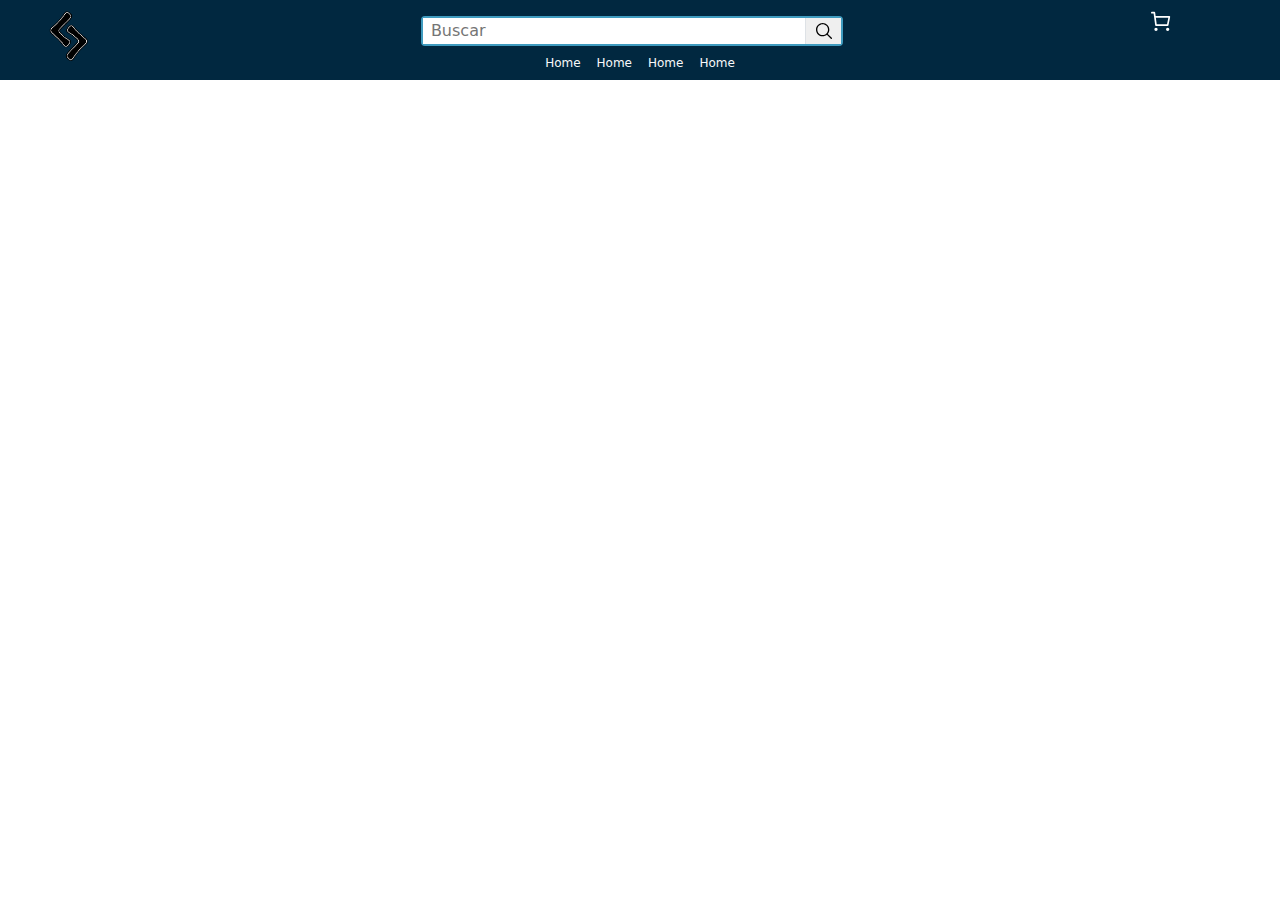
==== index.html @ 6904412f "ajustes" ====
<!DOCTYPE html>
<html lang="en">

<head>
    <meta charset="UTF-8">
    <meta name="viewport" content="width=device-width, initial-scale=1.0">

    <!-- JQuery -->

    <script src="https://code.jquery.com/jquery-3.7.1.min.js"
        integrity="sha256-/JqT3SQfawRcv/BIHPThkBvs0OEvtFFmqPF/lYI/Cxo=" crossorigin="anonymous"></script>

    <!-- bootstrap -->

    <link href="https://cdn.jsdelivr.net/npm/bootstrap@5.3.3/dist/css/bootstrap.min.css" rel="stylesheet"
        integrity="sha384-QWTKZyjpPEjISv5WaRU9OFeRpok6YctnYmDr5pNlyT2bRjXh0JMhjY6hW+ALEwIH" crossorigin="anonymous">

    <!-- css -->
    <link rel="icon" type="image/png" href="../assets/img/jera.webp">
    <link rel="stylesheet" href="../assets/css/style.css">
    <title>carrito</title>
</head>

<body class="container-fluid pt-2">

    <header class="d-flex justify-content-evenly px-2 pb-2">
        <div class="logo mx-2 col-md-1 d-none d-md-flex d-flex align-items-center justify-content-center">
            <a href="#" aria-label="logo de la pagina">
                <img src="../assets/img/jera.webp" width="40" height="auto" alt="jera">
            </a>
        </div>

        <div class="d-block d-md-none mt-2">
            <div>
                <button id="btn-slide" aria-label="Boton de menu">
                    <svg xmlns="http://www.w3.org/2000/svg" x="0px" y="0px" width="30" height="30" viewBox="0 0 50 50">
                        <path d="M 5 8 A 2.0002 2.0002 0 1 0 5 12 L 45 12 A 2.0002 2.0002 0 1 0 45 8 L 5 8 z M 5 23 A 2.0002 2.0002 0 1 0 5 27 L 45 27 A 2.0002 2.0002 0 1 0 45 23 L 5 23 z M 5 38 A 2.0002 2.0002 0 1 0 5 42 L 45 42 A 2.0002 2.0002 0 1 0 45 38 L 5 38 z"></path>
                        </svg>
                </button>

            </div>
        </div>

        <div class="input-container mt-2 d-flex col-7 d-block d-md-none">
            <input class="navbar border-end col-10 col-md-11 p-2" type="text" placeholder="Buscar">
            <button class="btn-search w-100 d-flex
            align-items-center justify-content-center" type="submit">
                <svg xmlns="http://www.w3.org/2000/svg" x="0px" y="0px" width="20" height="20"
                    viewBox="0 0 30 30">
                    <path
                        d="M 13 3 C 7.4889971 3 3 7.4889971 3 13 C 3 18.511003 7.4889971 23 13 23 C 15.396508 23 17.597385 22.148986 19.322266 20.736328 L 25.292969 26.707031 A 1.0001 1.0001 0 1 0 26.707031 25.292969 L 20.736328 19.322266 C 22.148986 17.597385 23 15.396508 23 13 C 23 7.4889971 18.511003 3 13 3 z M 13 5 C 17.430123 5 21 8.5698774 21 13 C 21 17.430123 17.430123 21 13 21 C 8.5698774 21 5 17.430123 5 13 C 5 8.5698774 8.5698774 5 13 5 z">
                    </path>
                </svg>
            </button>
        </div>

        <nav class="row w-100 mt-2 d-none d-md-block">
            <div class="p-2 d-flex justify-content-center">
                <div class="input-container d-flex col-md-5">
                    <input class="navbar border-end col-10 col-md-11 p-2" type="text" placeholder="Buscar">
                    <button class="btn-search w-100 d-flex
                    align-items-center justify-content-center" type="submit">
                        <svg xmlns="http://www.w3.org/2000/svg" x="0px" y="0px" width="20" height="20"
                            viewBox="0 0 30 30">
                            <path
                                d="M 13 3 C 7.4889971 3 3 7.4889971 3 13 C 3 18.511003 7.4889971 23 13 23 C 15.396508 23 17.597385 22.148986 19.322266 20.736328 L 25.292969 26.707031 A 1.0001 1.0001 0 1 0 26.707031 25.292969 L 20.736328 19.322266 C 22.148986 17.597385 23 15.396508 23 13 C 23 7.4889971 18.511003 3 13 3 z M 13 5 C 17.430123 5 21 8.5698774 21 13 C 21 17.430123 17.430123 21 13 21 C 8.5698774 21 5 17.430123 5 13 C 5 8.5698774 8.5698774 5 13 5 z">
                            </path>
                        </svg>
                    </button>
                </div>
            </div>
            <ul class="menu justify-content-center m-0">
                <li class="nav-item ms-3 text-light"><a class="nav-link" href="#">Home</a></li>
                <li class="nav-item ms-3 text-light"><a class="nav-link" href="#">Home</a></li>
                <li class="nav-item ms-3 text-light"><a class="nav-link" href="#">Home</a></li>
                <li class="nav-item ms-3 text-light"><a class="nav-link" href="#">Home</a></li>
            </ul>
        </nav>
        <div class="carro mx-3 mt-2 col-md-1">
            <a href="../carrito.html" aria-label="carro">
                <svg xmlns="http://www.w3.org/2000/svg" viewBox="0 0 24 24" fill="currentColor" font-size="20">
                    <g stroke-linecap="round" stroke-linejoin="round" stroke-width="2" stroke="currentColor">
                        <circle cx="6" cy="22" r="1" stroke="none"></circle>
                        <circle cx="20" cy="22" r="1" stroke="none"></circle>
                        <circle cx="6" cy="22" r="1" fill="none" stroke-miterlimit="10"></circle>
                        <circle cx="20" cy="22" r="1" fill="none" stroke-miterlimit="10"></circle>
                        <path fill="none" stroke-miterlimit="10" d="M4.8 7H22l-2 10H6L4 2H1"></path>
                    </g>
                </svg>
            </a>
        </div>

        <div class="slide" id="slide">
            <ul class="slide-menu">
                <li class="nav-item mt-3">
                    <a class="nav-link text-light" href="#">Home</a>
                </li>
                <li class="nav-item mt-3">
                    <a class="nav-link text-light" href="#">Home</a>
                </li>
                <li class="nav-item mt-3">
                    <a class="nav-link text-light" href="#">Home</a>
                </li>
                <li class="nav-item mt-3">
                    <a class="nav-link text-light" href="#">Home</a>
                </li>
            </ul>
        </div>

    </header>


    <main class="row p-4 justify-content-center">

    </main>





    <script src="https://cdn.jsdelivr.net/npm/bootstrap@5.3.3/dist/js/bootstrap.bundle.min.js"
        integrity="sha384-YvpcrYf0tY3lHB60NNkmXc5s9fDVZLESaAA55NDzOxhy9GkcIdslK1eN7N6jIeHz"
        crossorigin="anonymous"></script>

    <script src="../assets/js/script.js"></script>
</body>

</html>
---- assets/css/style.css ----
* {
    padding: 0;
    margin: 0;
    border: 0;
}

/* header */

body{
    margin-top: 60px;
}

header{
    background-color: #012840;
    position: absolute;
    top: 0;
    left: 0;
    right: 0;
    margin-bottom: 20px;
}


.menu {
    list-style: none;
    display: flex;
    font-size: 12px;
}


.input-container {
    border: 2px solid #3F9BBF;
    border-radius: 4px;
    height: 30px;

}

.btn-search:focus{
    outline: none;
}

.navbar:focus {
    outline: none;
}

.carro>a>svg {
    color: #fff;
    width: 20px;
    height: 20px;
}

#btn-slide{
    background: none;
    fill: #fff;
    cursor: pointer;
}

.slide{
    position: fixed;
    top: 46px;
    bottom: 0;
    left: -100%;
    width: 100%;
    background-color: #012840;
    transition: all .3s ease-in;
    z-index: 9999;
    /* transform: translateX(-100%); */
    opacity: 0;
    /* display: none; */
}

.slide-menu{
    list-style: none;
    font-size: 15px;
}
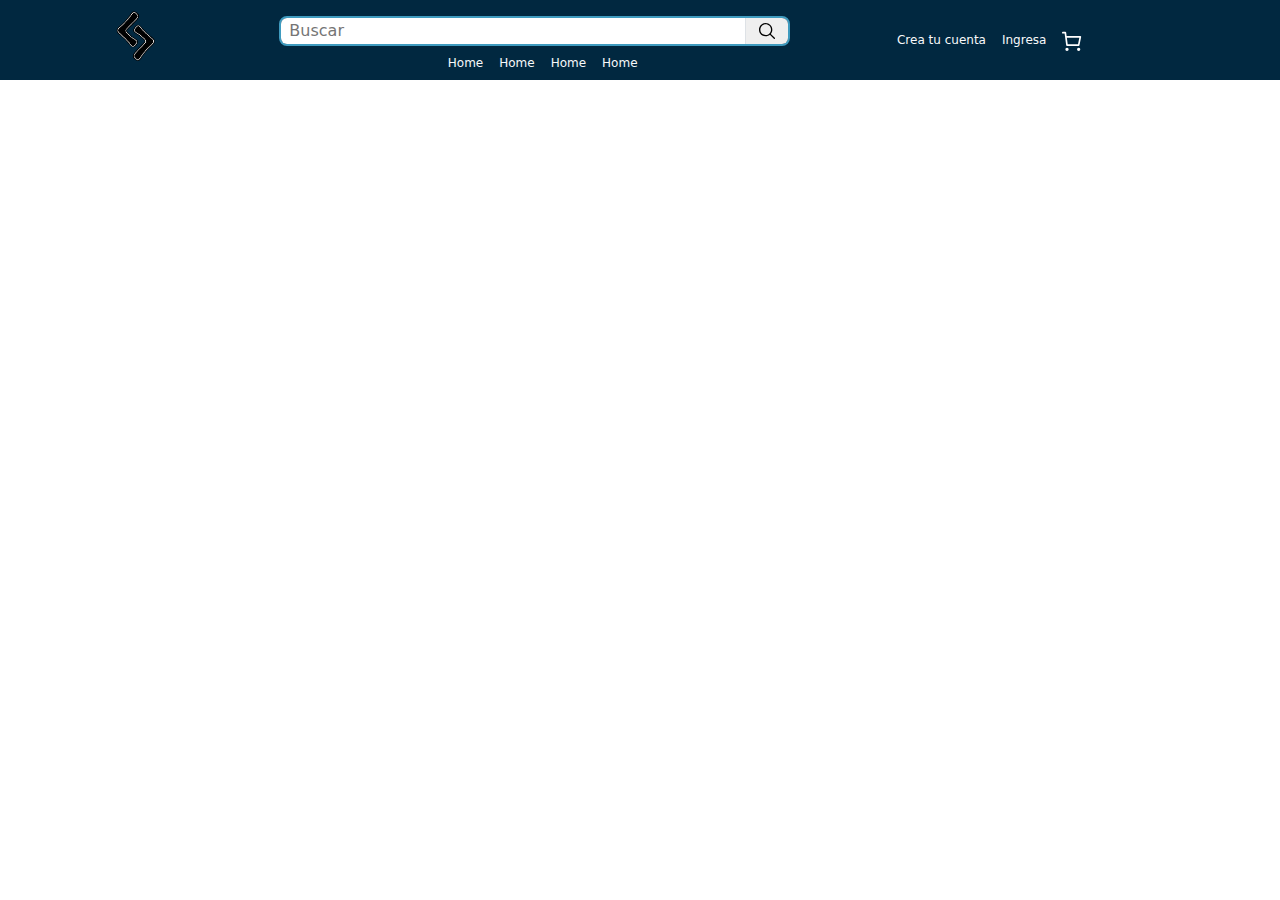
==== commit e4a14a55: "comienzo carrito" ====
--- a/index.html
+++ b/index.html
@@ -30,7 +30,7 @@
             </a>
         </div>
 
-        <div class="d-block d-md-none mt-2">
+        <div class="d-flex align-items-center d-md-none mx-2 mt-2">
             <div>
                 <button id="btn-slide" aria-label="Boton de menu">
                     <svg xmlns="http://www.w3.org/2000/svg" x="0px" y="0px" width="30" height="30" viewBox="0 0 50 50">
@@ -41,22 +41,9 @@
             </div>
         </div>
 
-        <div class="input-container mt-2 d-flex col-7 d-block d-md-none">
-            <input class="navbar border-end col-10 col-md-11 p-2" type="text" placeholder="Buscar">
-            <button class="btn-search w-100 d-flex
-            align-items-center justify-content-center" type="submit">
-                <svg xmlns="http://www.w3.org/2000/svg" x="0px" y="0px" width="20" height="20"
-                    viewBox="0 0 30 30">
-                    <path
-                        d="M 13 3 C 7.4889971 3 3 7.4889971 3 13 C 3 18.511003 7.4889971 23 13 23 C 15.396508 23 17.597385 22.148986 19.322266 20.736328 L 25.292969 26.707031 A 1.0001 1.0001 0 1 0 26.707031 25.292969 L 20.736328 19.322266 C 22.148986 17.597385 23 15.396508 23 13 C 23 7.4889971 18.511003 3 13 3 z M 13 5 C 17.430123 5 21 8.5698774 21 13 C 21 17.430123 17.430123 21 13 21 C 8.5698774 21 5 17.430123 5 13 C 5 8.5698774 8.5698774 5 13 5 z">
-                    </path>
-                </svg>
-            </button>
-        </div>
-
-        <nav class="row w-100 mt-2 d-none d-md-block">
-            <div class="p-2 d-flex justify-content-center">
-                <div class="input-container d-flex col-md-5">
+        <nav class="row mt-2 mx-2 col-8 col-md-5">
+            <div class="p-2 ">
+                <div class="input-container d-flex col-md-12">
                     <input class="navbar border-end col-10 col-md-11 p-2" type="text" placeholder="Buscar">
                     <button class="btn-search w-100 d-flex
                     align-items-center justify-content-center" type="submit">
@@ -69,15 +56,19 @@
                     </button>
                 </div>
             </div>
-            <ul class="menu justify-content-center m-0">
+            <ul class="menu justify-content-center m-0 d-none d-md-flex">
                 <li class="nav-item ms-3 text-light"><a class="nav-link" href="#">Home</a></li>
                 <li class="nav-item ms-3 text-light"><a class="nav-link" href="#">Home</a></li>
                 <li class="nav-item ms-3 text-light"><a class="nav-link" href="#">Home</a></li>
                 <li class="nav-item ms-3 text-light"><a class="nav-link" href="#">Home</a></li>
             </ul>
         </nav>
-        <div class="carro mx-3 mt-2 col-md-1">
-            <a href="../carrito.html" aria-label="carro">
+        <div class="carro d-flex mx-2 mt-2 col-md-3 align-items-center">
+            <ul class="menu m-0 p-0 d-none d-md-flex">
+                <li class="nav-item ms-3 text-light"><a class="nav-link" href="#">Crea tu cuenta</a></li>
+                <li class="nav-item ms-3 text-light"><a class="nav-link" href="#">Ingresa</a></li>
+            </ul>
+            <a class="mx-3" href="../carrito.html" aria-label="carro">
                 <svg xmlns="http://www.w3.org/2000/svg" viewBox="0 0 24 24" fill="currentColor" font-size="20">
                     <g stroke-linecap="round" stroke-linejoin="round" stroke-width="2" stroke="currentColor">
                         <circle cx="6" cy="22" r="1" stroke="none"></circle>
--- a/assets/css/style.css
+++ b/assets/css/style.css
@@ -29,9 +29,16 @@
 
 .input-container {
     border: 2px solid #3F9BBF;
-    border-radius: 4px;
+    border-radius: 8px;
     height: 30px;
+}
 
+.navbar{
+    border-radius: 6px 0 0 6px;
+}
+
+.btn-search{
+    border-radius: 0 6px 6px 0;
 }
 
 .btn-search:focus{
@@ -56,6 +63,7 @@
 
 .slide{
     position: fixed;
+    padding-top: 30px;
     top: 46px;
     bottom: 0;
     left: -100%;
@@ -63,12 +71,49 @@
     background-color: #012840;
     transition: all .3s ease-in;
     z-index: 9999;
-    /* transform: translateX(-100%); */
     opacity: 0;
-    /* display: none; */
 }
 
 .slide-menu{
     list-style: none;
     font-size: 15px;
+}
+
+
+/* carrito */
+
+.count-container{
+    width: 70px;
+    border-radius: 5px;
+    display: flex;
+    justify-content: center;
+    align-items: center;
+    border: 1px solid #a6a6a6;
+}
+
+.count-container:hover{
+    border: 1px solid #6b6b6b;
+}
+
+.count{
+    width: 20px;
+    display: flex;
+    justify-content: center;
+    align-items: center;
+}
+
+.btn-count{
+    display: flex;
+    justify-content: center;
+    align-items: center;
+    background: none;
+    border-radius: 4px;
+    width: 20px;
+    height: 20px;
+    transition: all .5s ease;
+}
+
+.btn-count:hover{
+    background-color: #b1b1b170;
+    transition: all .5s ease;
 }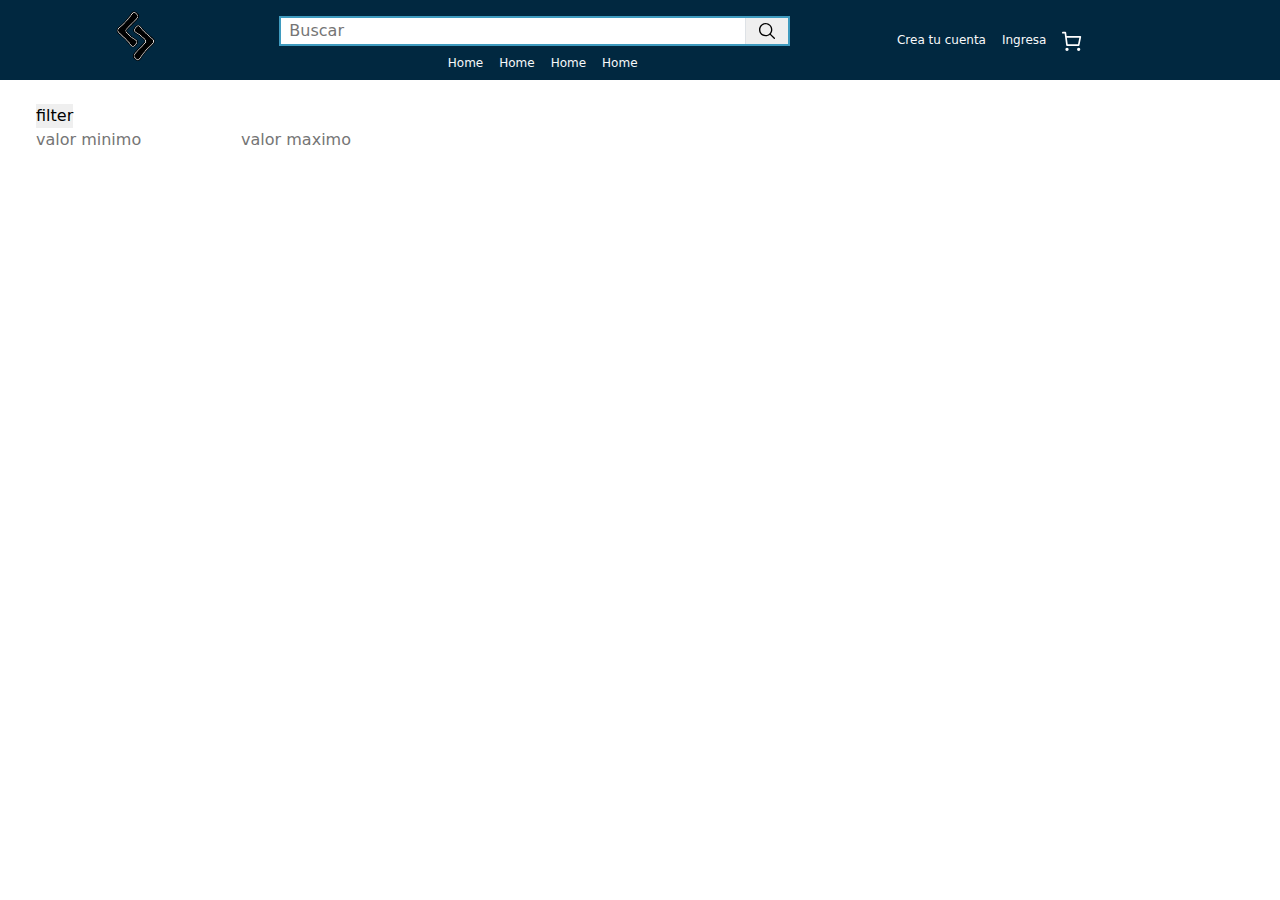
==== commit ea0d9fc0: "search list" ====
--- a/index.html
+++ b/index.html
@@ -21,9 +21,9 @@
     <title>carrito</title>
 </head>
 
-<body class="container-fluid pt-2">
+<body>
 
-    <header class="d-flex justify-content-evenly px-2 pb-2">
+    <header class="container-fluid d-flex justify-content-evenly px-2 pb-2 m-0">
         <div class="logo mx-2 col-md-1 d-none d-md-flex d-flex align-items-center justify-content-center">
             <a href="#" aria-label="logo de la pagina">
                 <img src="../assets/img/jera.webp" width="40" height="auto" alt="jera">
@@ -34,8 +34,10 @@
             <div>
                 <button id="btn-slide" aria-label="Boton de menu">
                     <svg xmlns="http://www.w3.org/2000/svg" x="0px" y="0px" width="30" height="30" viewBox="0 0 50 50">
-                        <path d="M 5 8 A 2.0002 2.0002 0 1 0 5 12 L 45 12 A 2.0002 2.0002 0 1 0 45 8 L 5 8 z M 5 23 A 2.0002 2.0002 0 1 0 5 27 L 45 27 A 2.0002 2.0002 0 1 0 45 23 L 5 23 z M 5 38 A 2.0002 2.0002 0 1 0 5 42 L 45 42 A 2.0002 2.0002 0 1 0 45 38 L 5 38 z"></path>
-                        </svg>
+                        <path
+                            d="M 5 8 A 2.0002 2.0002 0 1 0 5 12 L 45 12 A 2.0002 2.0002 0 1 0 45 8 L 5 8 z M 5 23 A 2.0002 2.0002 0 1 0 5 27 L 45 27 A 2.0002 2.0002 0 1 0 45 23 L 5 23 z M 5 38 A 2.0002 2.0002 0 1 0 5 42 L 45 42 A 2.0002 2.0002 0 1 0 45 38 L 5 38 z">
+                        </path>
+                    </svg>
                 </button>
 
             </div>
@@ -44,9 +46,9 @@
         <nav class="row mt-2 mx-2 col-8 col-md-5">
             <div class="p-2 ">
                 <div class="input-container d-flex col-md-12">
-                    <input class="navbar border-end col-10 col-md-11 p-2" type="text" placeholder="Buscar">
+                    <input id="search" class="navbar border-end col-10 col-md-11 p-2" type="text" placeholder="Buscar">
                     <button class="btn-search w-100 d-flex
-                    align-items-center justify-content-center" type="submit">
+                    align-items-center justify-content-center" type="submit" aria-label="search">
                         <svg xmlns="http://www.w3.org/2000/svg" x="0px" y="0px" width="20" height="20"
                             viewBox="0 0 30 30">
                             <path
@@ -54,13 +56,15 @@
                             </path>
                         </svg>
                     </button>
+                    <div id="listBox"
+                        class="listBox bg-light border border-1 border-top-0 border-bottom-0 border-info-subtle"></div>
                 </div>
             </div>
             <ul class="menu justify-content-center m-0 d-none d-md-flex">
-                <li class="nav-item ms-3 text-light"><a class="nav-link" href="#">Home</a></li>
-                <li class="nav-item ms-3 text-light"><a class="nav-link" href="#">Home</a></li>
-                <li class="nav-item ms-3 text-light"><a class="nav-link" href="#">Home</a></li>
-                <li class="nav-item ms-3 text-light"><a class="nav-link" href="#">Home</a></li>
+                <li class="nav-item ms-3 text-light"><a class="nav-link" href="../index.html">Home</a></li>
+                <li class="nav-item ms-3 text-light"><a class="nav-link" href="../index.html">Home</a></li>
+                <li class="nav-item ms-3 text-light"><a class="nav-link" href="../index.html">Home</a></li>
+                <li class="nav-item ms-3 text-light"><a class="nav-link" href="../index.html">Home</a></li>
             </ul>
         </nav>
         <div class="carro d-flex mx-2 mt-2 col-md-3 align-items-center">
@@ -84,16 +88,16 @@
         <div class="slide" id="slide">
             <ul class="slide-menu">
                 <li class="nav-item mt-3">
-                    <a class="nav-link text-light" href="#">Home</a>
+                    <a class="nav-link text-light" href="../index.html">Home</a>
                 </li>
                 <li class="nav-item mt-3">
-                    <a class="nav-link text-light" href="#">Home</a>
+                    <a class="nav-link text-light" href="../index.html">Home</a>
                 </li>
                 <li class="nav-item mt-3">
-                    <a class="nav-link text-light" href="#">Home</a>
+                    <a class="nav-link text-light" href="../index.html">Home</a>
                 </li>
                 <li class="nav-item mt-3">
-                    <a class="nav-link text-light" href="#">Home</a>
+                    <a class="nav-link text-light" href="../index.html">Home</a>
                 </li>
             </ul>
         </div>
@@ -101,8 +105,14 @@
     </header>
 
 
-    <main class="row p-4 justify-content-center">
-
+    <main class="row p-4 justify-content-center m-0">
+        <div class="position-relative">
+            <button id="filter">filter</button>
+            <div>
+                <input id="minValue" type="text" placeholder="valor minimo">
+                <input id="maxValue" type="text" placeholder="valor maximo">
+            </div>
+        </div>
     </main>
 
 
@@ -110,9 +120,9 @@
 
 
     <script src="https://cdn.jsdelivr.net/npm/bootstrap@5.3.3/dist/js/bootstrap.bundle.min.js"
-        integrity="sha384-YvpcrYf0tY3lHB60NNkmXc5s9fDVZLESaAA55NDzOxhy9GkcIdslK1eN7N6jIeHz"
-        crossorigin="anonymous"></script>
-
+        integrity="sha384-YvpcrYf0tY3lHB60NNkmXc5s9fDVZLESaAA55NDzOxhy9GkcIdslK1eN7N6jIeHz" crossorigin="anonymous">
+    </script>
+    
     <script src="../assets/js/script.js"></script>
 </body>
 
--- a/assets/css/style.css
+++ b/assets/css/style.css
@@ -6,16 +6,9 @@
 
 /* header */
 
-body{
-    margin-top: 60px;
-}
 
 header{
     background-color: #012840;
-    position: absolute;
-    top: 0;
-    left: 0;
-    right: 0;
     margin-bottom: 20px;
 }
 
@@ -26,19 +19,28 @@
     font-size: 12px;
 }
 
+.listBox{
+    display: none;
+    position: absolute;
+    top: 29px;
+    width: 100%;
+    height: auto;
+    padding: 8px;
+    max-height: 200px;
+    z-index: 9999;
+}
+
+.listArticle:hover{
+    cursor: pointer;
+    background-color: #6b6b6b34;
+    transition: all .2s ease-in;
+}
 
 .input-container {
     border: 2px solid #3F9BBF;
-    border-radius: 8px;
+    position: relative;
+    /* border-radius: 8px; */
     height: 30px;
-}
-
-.navbar{
-    border-radius: 6px 0 0 6px;
-}
-
-.btn-search{
-    border-radius: 0 6px 6px 0;
 }
 
 .btn-search:focus{
@@ -64,14 +66,14 @@
 .slide{
     position: fixed;
     padding-top: 30px;
-    top: 46px;
+    top: 61px;
     bottom: 0;
     left: -100%;
     width: 100%;
     background-color: #012840;
-    transition: all .3s ease-in;
+    transition: all .3s ease-in-out;
     z-index: 9999;
-    opacity: 0;
+    /* opacity: 0; */
 }
 
 .slide-menu{
@@ -80,40 +82,10 @@
 }
 
 
-/* carrito */
-
-.count-container{
-    width: 70px;
-    border-radius: 5px;
-    display: flex;
-    justify-content: center;
-    align-items: center;
-    border: 1px solid #a6a6a6;
-}
-
-.count-container:hover{
-    border: 1px solid #6b6b6b;
-}
-
-.count{
-    width: 20px;
-    display: flex;
-    justify-content: center;
-    align-items: center;
-}
-
-.btn-count{
-    display: flex;
-    justify-content: center;
-    align-items: center;
-    background: none;
-    border-radius: 4px;
-    width: 20px;
-    height: 20px;
-    transition: all .5s ease;
-}
-
-.btn-count:hover{
-    background-color: #b1b1b170;
-    transition: all .5s ease;
+.text-name{
+    overflow: hidden;
+    white-space: nowrap;
+    text-overflow: ellipsis;
+    max-width: 100%; /* Ajusta según el espacio disponible */
+    display: block;
 }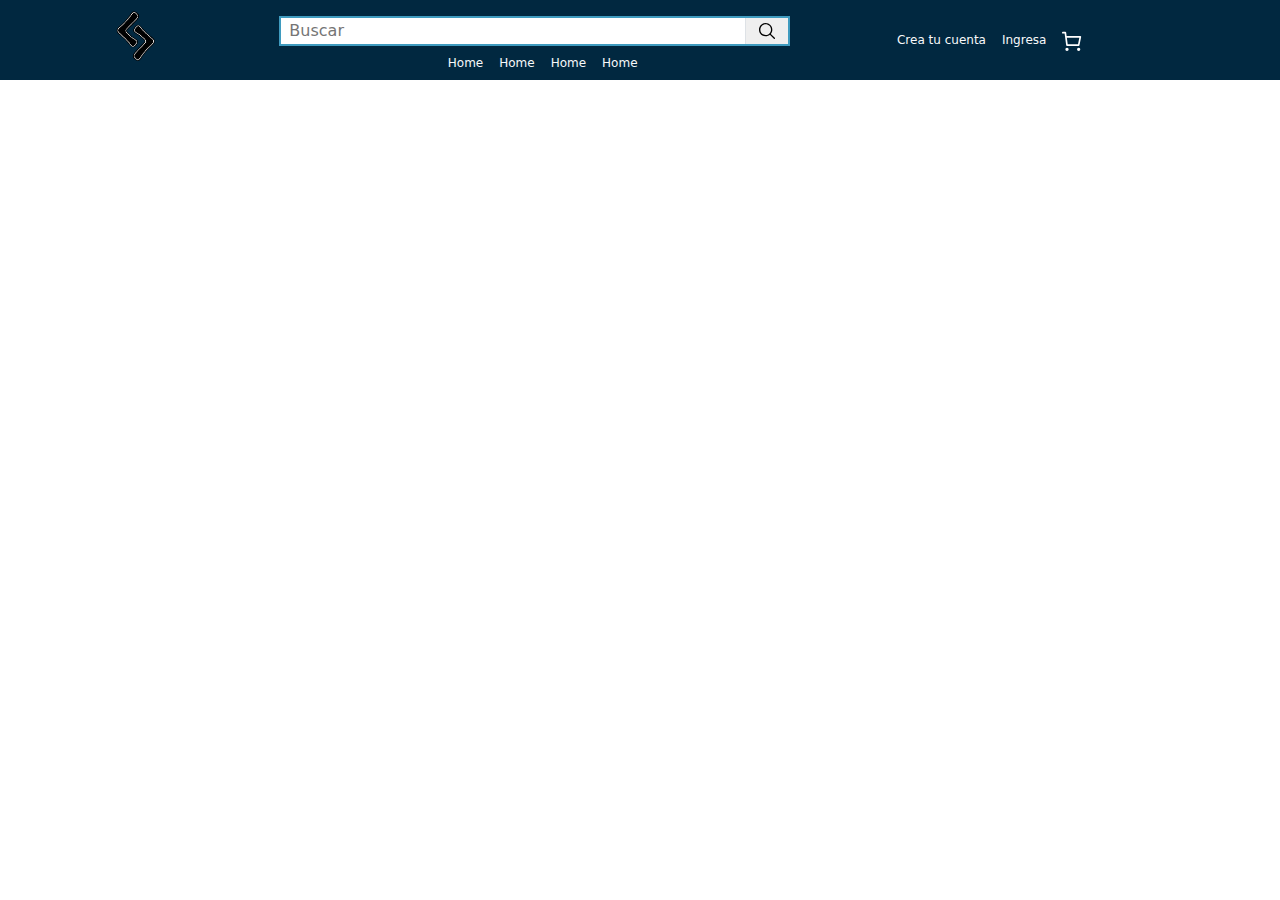
==== commit 77f841d2: "count" ====
--- a/index.html
+++ b/index.html
@@ -106,13 +106,6 @@
 
 
     <main class="row p-4 justify-content-center m-0">
-        <div class="position-relative">
-            <button id="filter">filter</button>
-            <div>
-                <input id="minValue" type="text" placeholder="valor minimo">
-                <input id="maxValue" type="text" placeholder="valor maximo">
-            </div>
-        </div>
     </main>
 
 
